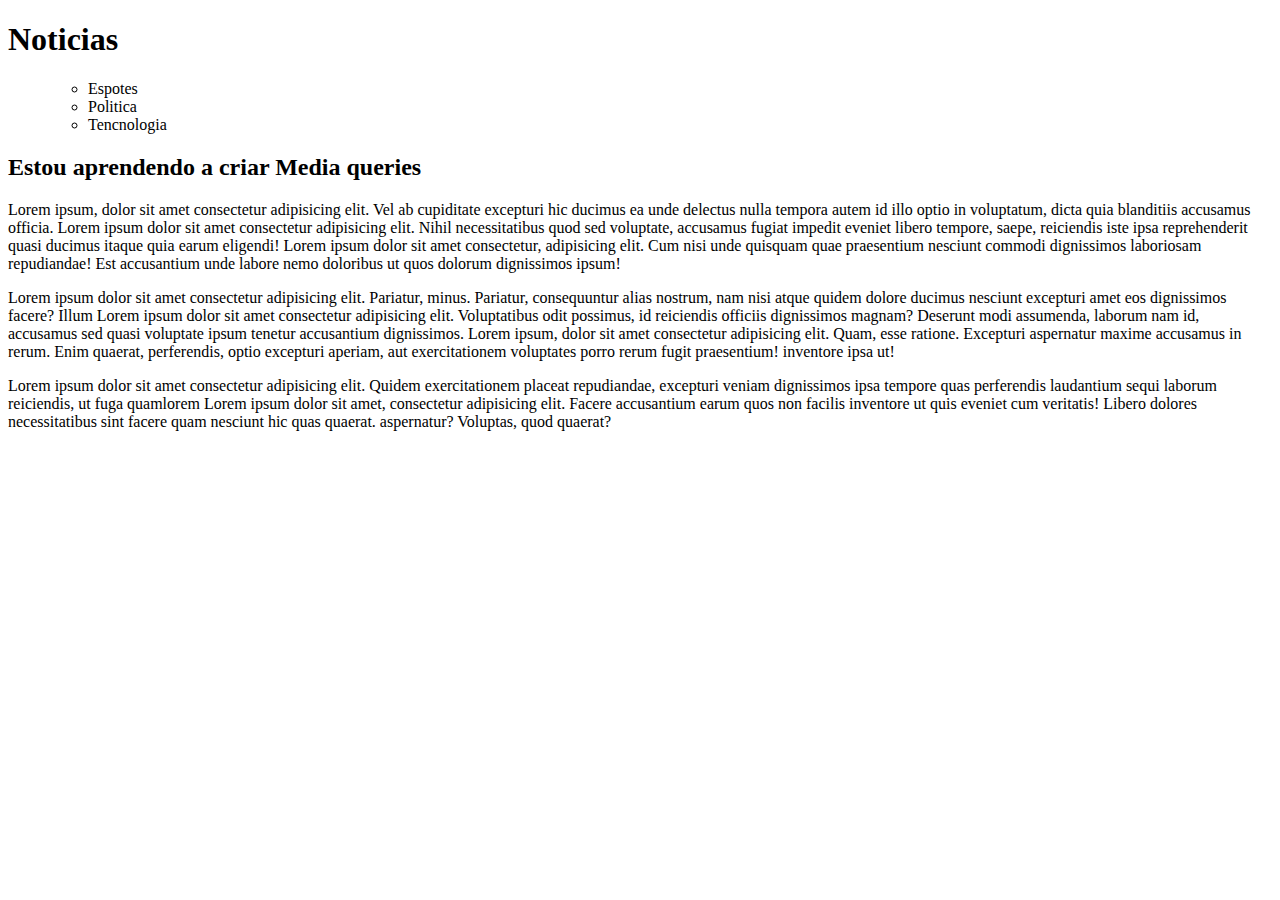
==== index.html @ 1e053b2c "formularios" ====
<!DOCTYPE html>
<html lang="pt-">

<head>
    <meta charset="UTF-8">
    <meta name="viewport" content="width=device-width, initial-scale=1.0">
    <title>Media Query</title>
    <link rel="stylesheet" href="style.css" media="screen">
    <link rel="stylesheet" href="impressora.css" media="print">
</head>

<body>
    <header>
        <h1>Noticias</h1>
        <menu>
            <ul>
                <li>Espotes</li>
                <li>Politica</li>
                <li>Tencnologia</li>
            </ul>
        </menu>

    </header>




    <main>
        <article>
            <h2>Estou aprendendo a criar Media queries</h2>
        </article>
        <p>
            Lorem ipsum, dolor sit amet consectetur adipisicing elit. Vel ab cupiditate excepturi hic ducimus ea unde
            delectus nulla tempora autem id illo optio in voluptatum, dicta quia blanditiis accusamus officia.
            Lorem ipsum dolor sit amet consectetur adipisicing elit. Nihil necessitatibus quod sed voluptate, accusamus
            fugiat impedit eveniet libero tempore, saepe, reiciendis iste ipsa reprehenderit quasi ducimus itaque quia
            earum eligendi! Lorem ipsum dolor sit amet consectetur, adipisicing elit. Cum nisi unde quisquam quae
            praesentium nesciunt commodi dignissimos laboriosam repudiandae! Est accusantium unde labore nemo doloribus
            ut quos dolorum dignissimos ipsum!
        </p>
        <p>Lorem ipsum dolor sit amet consectetur adipisicing elit. Pariatur, minus. Pariatur, consequuntur alias
            nostrum, nam nisi atque quidem dolore ducimus nesciunt excepturi amet eos dignissimos facere? Illum Lorem
            ipsum dolor sit amet consectetur adipisicing elit. Voluptatibus odit possimus, id reiciendis officiis
            dignissimos magnam? Deserunt modi assumenda, laborum nam id, accusamus sed quasi voluptate ipsum tenetur
            accusantium dignissimos. Lorem ipsum, dolor sit amet consectetur adipisicing elit. Quam, esse ratione.
            Excepturi aspernatur maxime accusamus in rerum. Enim quaerat, perferendis, optio excepturi aperiam, aut
            exercitationem voluptates porro rerum fugit praesentium!
            inventore ipsa ut!</p>

        <p>Lorem ipsum dolor sit amet consectetur adipisicing elit. Quidem exercitationem placeat repudiandae, excepturi
            veniam dignissimos ipsa tempore quas perferendis laudantium sequi laborum reiciendis, ut fuga quamlorem
            Lorem ipsum dolor sit amet, consectetur adipisicing elit. Facere accusantium earum quos non facilis
            inventore ut quis eveniet cum veritatis! Libero dolores necessitatibus sint facere quam nesciunt hic quas
            quaerat.
            aspernatur? Voluptas, quod quaerat?</p>
    </main>
</body>

</html>
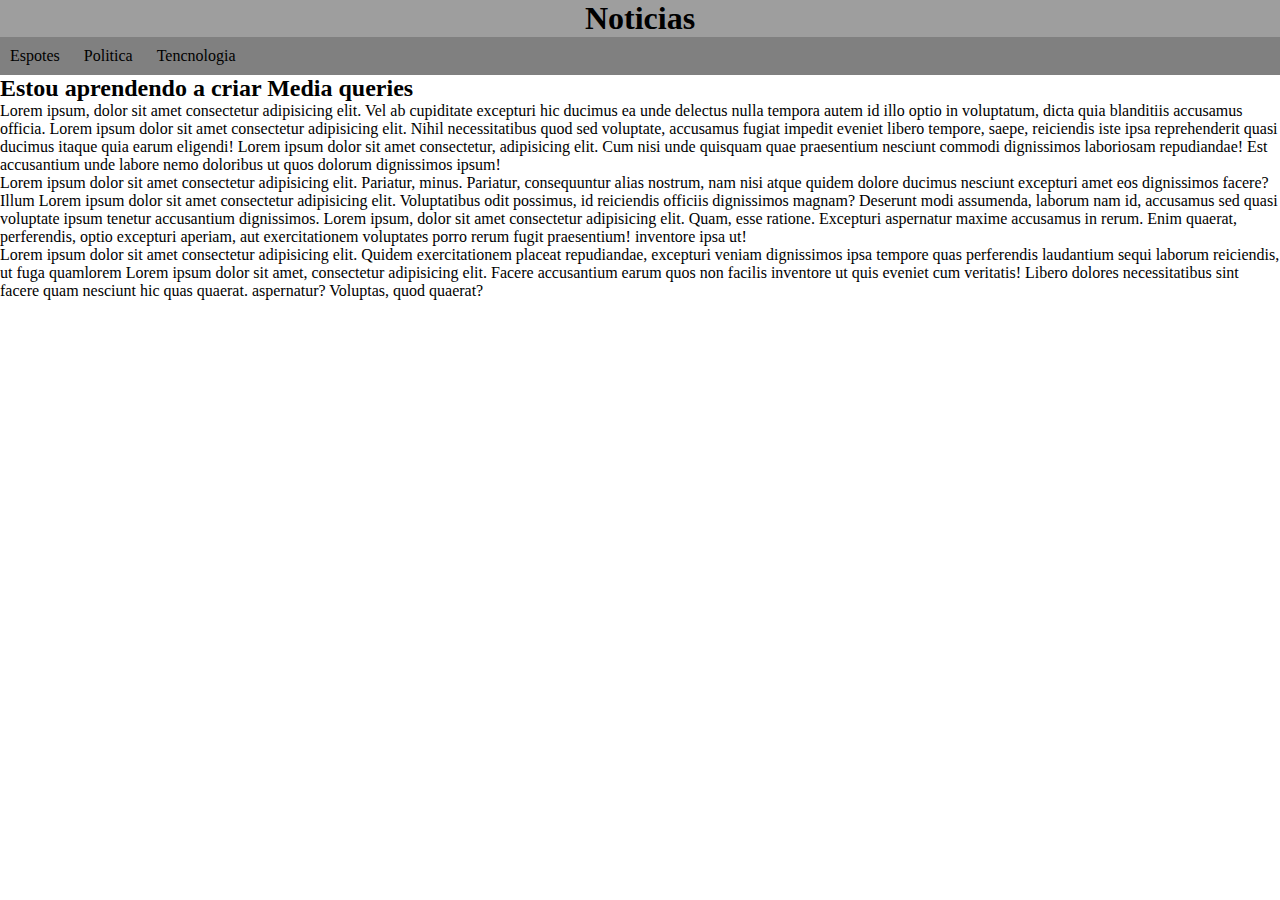
==== commit 5e06e8c7: "media queries" ====
--- a/index.html
+++ b/index.html
@@ -1,5 +1,5 @@
 <!DOCTYPE html>
-<html lang="pt-">
+<html lang="pt-br">
 
 <head>
     <meta charset="UTF-8">
--- a/style.css
+++ b/style.css
@@ -0,0 +1,27 @@
+*{
+    margin: 0;
+    padding: 0;
+
+}
+html,body{
+    font-size: 1em;
+    font-family:  cursive 'Arial Narrow Bold', sans-serif;
+    
+}
+header{
+    background-color: rgb(158,158 ,158);
+}
+header h1{
+
+    text-align: center;
+
+
+}
+menu ul{
+    list-style-type: none;
+    background-color: gray;
+}
+menu li{
+display: inline-block;
+padding: 10px;
+}    --- a/impressora.css
+++ b/impressora.css
@@ -0,0 +1,21 @@
+/*versão para impressoras*/
+
+
+*{
+    margin: 10px;
+    padding: 10px;
+}
+html,body{
+font-size: 1em;
+font-family:  cursive 'Arial Narrow Bold', sans-serif;
+line-height: 1.5em;
+}
+header{
+    background-color: rgb(158,158 ,158);
+}
+menu{
+    display: none;
+}
+article::after{
+    content: 'esse artigo foi criado por dev-alexandre2023';
+}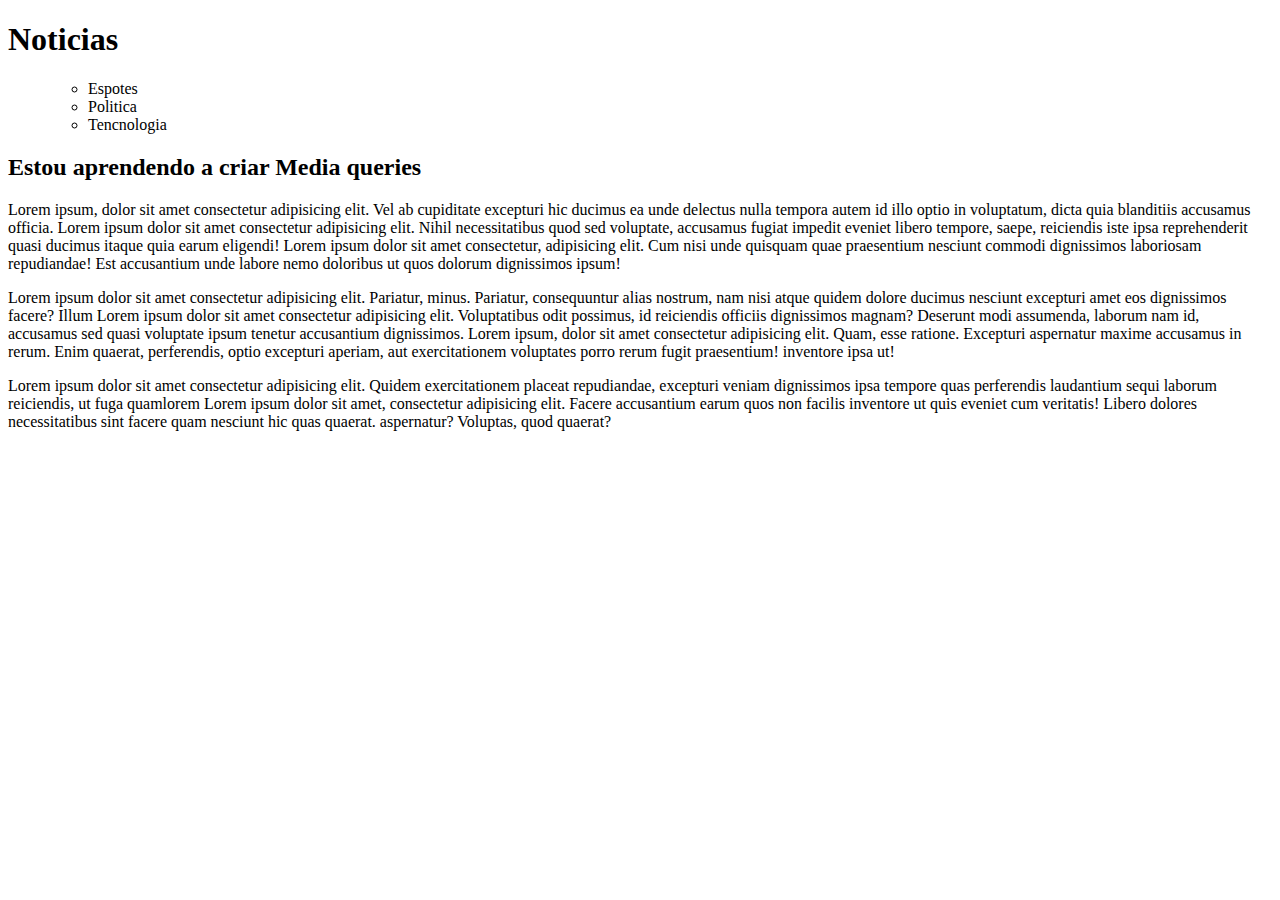
==== commit a519ba6a: "media queries" ====
--- a/index.html
+++ b/index.html
@@ -5,7 +5,7 @@
     <meta charset="UTF-8">
     <meta name="viewport" content="width=device-width, initial-scale=1.0">
     <title>Media Query</title>
-    <link rel="stylesheet" href="style.css" media="screen">
+    <link rel="stylesheet" href="tela.css" media="screen">
     <link rel="stylesheet" href="impressora.css" media="print">
 </head>
 
